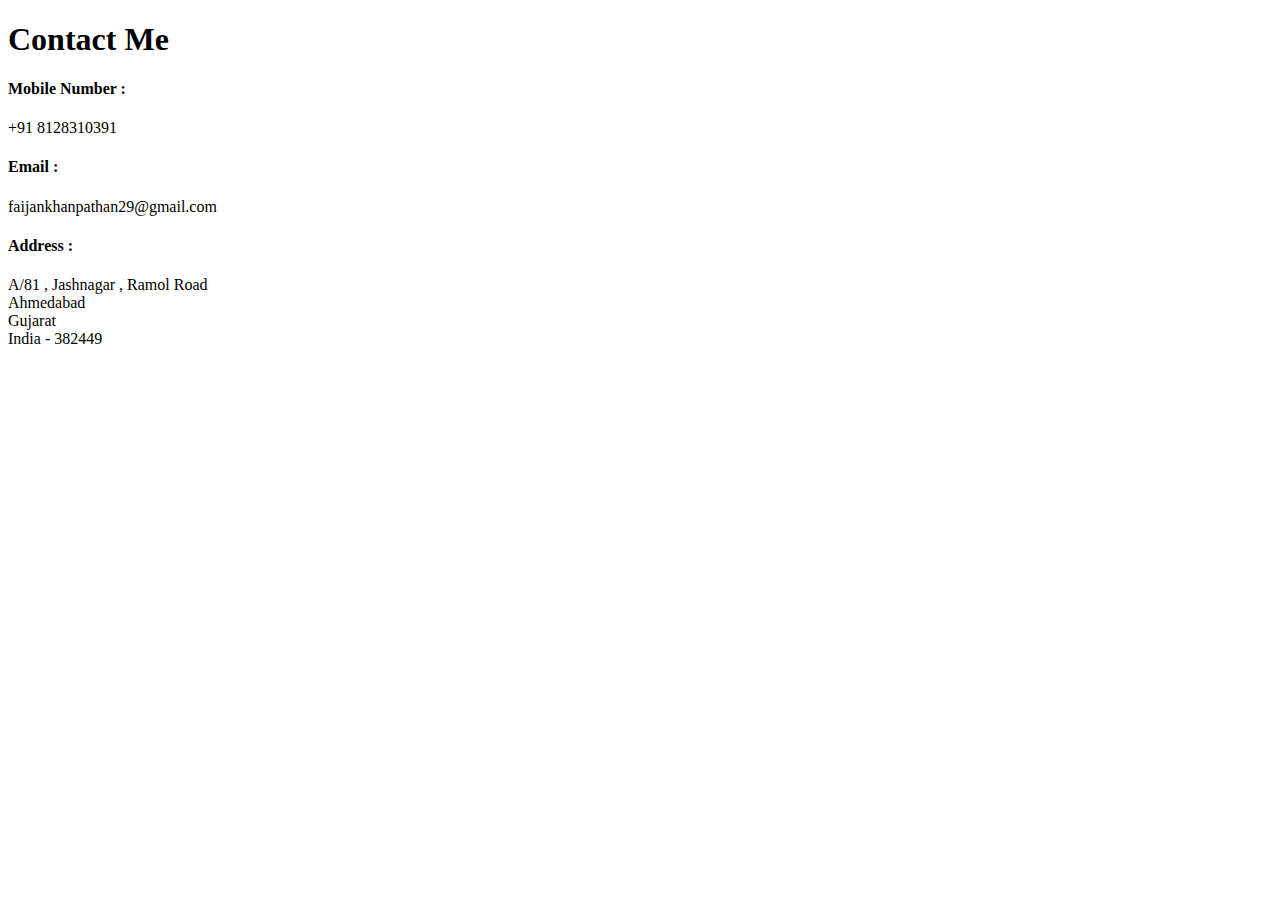
==== Other files/Contact Me.html @ 94ac9111 "Add files via upload" ====
<!DOCTYPE html>
<html lang="en">
<head>
    <meta charset="UTF-8">
    <meta http-equiv="X-UA-Compatible" content="IE=edge">
    <meta name="viewport" content="width=device-width, initial-scale=1.0">
    <title>Document</title>
</head>
<body>

<h1> Contact Me </h1>

<p> <h4> Mobile Number : </h4> +91 8128310391 </p>

<p> <h4> Email : </h4> faijankhanpathan29@gmail.com </p>

<p>
  <h4> Address : </h4>
  A/81 , Jashnagar , Ramol Road <br />
  Ahmedabad <br />
  Gujarat <br />
  India - 382449 <br />
</p>

</body>
</html>
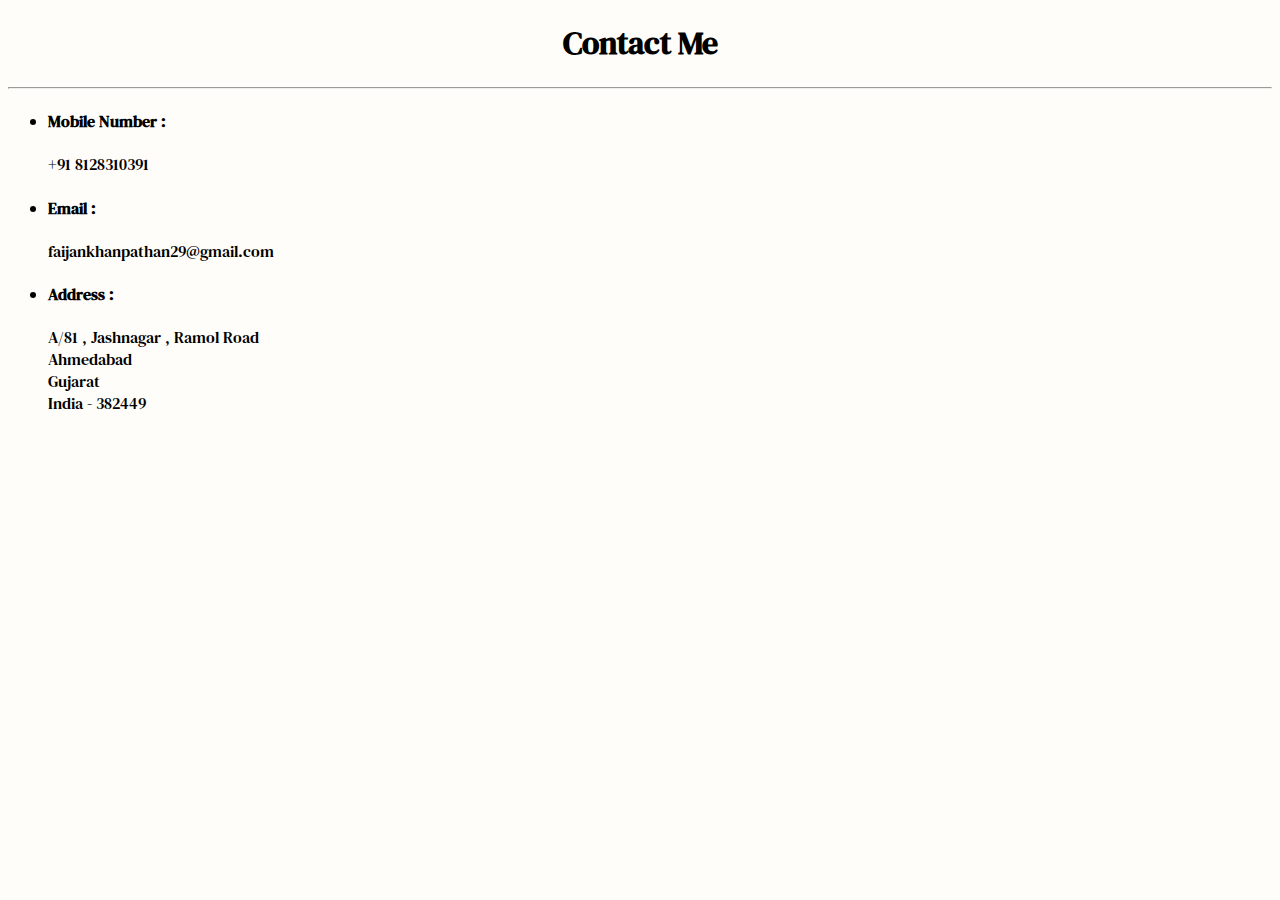
==== commit 5d691956: "Add files via upload" ====
--- a/Other files/Contact Me.html
+++ b/Other files/Contact Me.html
@@ -1,26 +1,53 @@
 <!DOCTYPE html>
 <html lang="en">
+
 <head>
-    <meta charset="UTF-8">
-    <meta http-equiv="X-UA-Compatible" content="IE=edge">
-    <meta name="viewport" content="width=device-width, initial-scale=1.0">
-    <title>Document</title>
+
+  <meta charset="UTF-8">
+  <meta http-equiv="X-UA-Compatible" content="IE=edge">
+  <meta name="viewport" content="width=device-width, initial-scale=1.0">
+
+  <title>Document</title>
+
+  <link rel="preconnect" href="https://fonts.googleapis.com">
+  <link rel="preconnect" href="https://fonts.gstatic.com" crossorigin>
+  <link href="https://fonts.googleapis.com/css2?family=DM+Serif+Text:ital@1&display=swap" rel="stylesheet">
+  </link>
+
+  <link rel="stylesheet" href="../index.css">
+  <link rel="stylesheet" href="./Other.css">
+
 </head>
+
 <body>
 
-<h1> Contact Me </h1>
 
-<p> <h4> Mobile Number : </h4> +91 8128310391 </p>
+  <h1> Contact Me </h1>
 
-<p> <h4> Email : </h4> faijankhanpathan29@gmail.com </p>
+  <hr />
 
-<p>
-  <h4> Address : </h4>
-  A/81 , Jashnagar , Ramol Road <br />
-  Ahmedabad <br />
-  Gujarat <br />
-  India - 382449 <br />
-</p>
+  <ul>
+
+    <li>
+      <h4> Mobile Number : </h4>
+      +91 8128310391
+    </li>
+
+    <li>
+      <h4> Email : </h4>
+      faijankhanpathan29@gmail.com
+    </li>
+
+    <li>
+      <h4> Address : </h4>
+      A/81 , Jashnagar , Ramol Road <br />
+      Ahmedabad <br />
+      Gujarat <br />
+      India - 382449 <br />
+    </li>
+
+  </ul>
 
 </body>
+
 </html>--- a/index.css
+++ b/index.css
@@ -0,0 +1,9 @@
+html {
+  font-family: "DM Serif Text", serif;
+  background-color: rgb(255, 253, 250);
+}
+
+#heading {
+  text-align: center;
+}
+
--- a/Other files/Other.css
+++ b/Other files/Other.css
@@ -0,0 +1,3 @@
+h1{
+    text-align : center ;
+}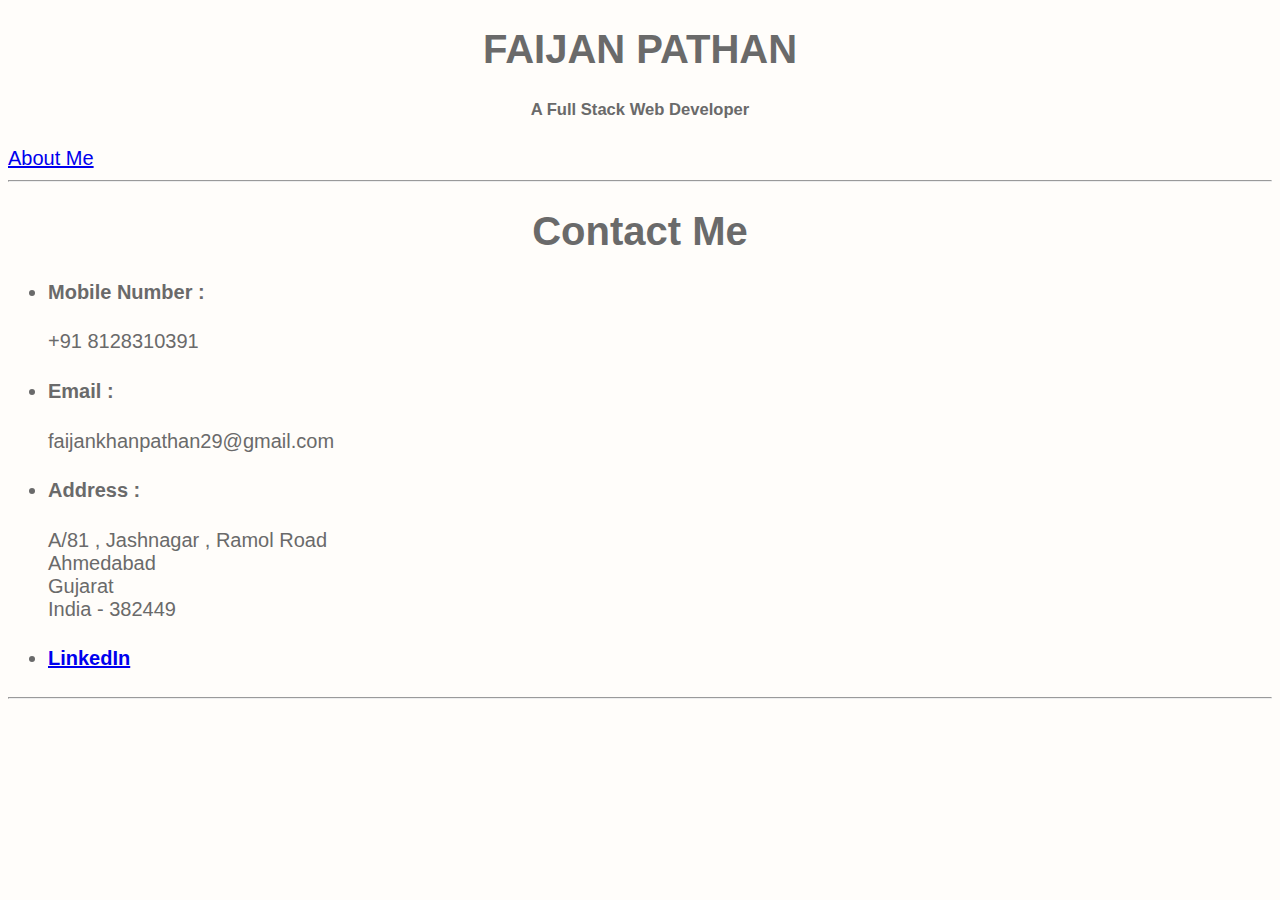
==== commit e4dd0ff8: "Add files via upload" ====
--- a/Other files/Contact Me.html
+++ b/Other files/Contact Me.html
@@ -7,12 +7,7 @@
   <meta http-equiv="X-UA-Compatible" content="IE=edge">
   <meta name="viewport" content="width=device-width, initial-scale=1.0">
 
-  <title>Document</title>
-
-  <link rel="preconnect" href="https://fonts.googleapis.com">
-  <link rel="preconnect" href="https://fonts.gstatic.com" crossorigin>
-  <link href="https://fonts.googleapis.com/css2?family=DM+Serif+Text:ital@1&display=swap" rel="stylesheet">
-  </link>
+  <title>Contact Me</title>
 
   <link rel="stylesheet" href="../index.css">
   <link rel="stylesheet" href="./Other.css">
@@ -21,10 +16,21 @@
 
 <body>
 
+  <header>
+
+    <h1 class="heading"> FAIJAN PATHAN </h1>
+
+    <h5 class="heading">
+      A Full Stack Web Developer
+    </h5>
+
+    <a href="../index.html" id="contact_me"> About Me </a>
+
+  </header>
+
+  <hr />
 
   <h1> Contact Me </h1>
-
-  <hr />
 
   <ul>
 
@@ -46,7 +52,17 @@
       India - 382449 <br />
     </li>
 
+    <li>
+      <a href="https://www.linkedin.com/in/faijan-pathan-065a0b251">
+        <h4> LinkedIn </h4>
+      </a>
+    </li>
+
   </ul>
+
+  <hr />
+
+  <footer></footer>
 
 </body>
 
--- a/index.css
+++ b/index.css
@@ -1,9 +1,10 @@
 html {
-  font-family: "DM Serif Text", serif;
+  font-family :'Trebuchet MS', 'Lucida Sans Unicode', 'Lucida Grande', 'Lucida Sans', Arial, sans-serif;
+  font-size: 20px ;
+  color:rgb(106, 106, 106);
   background-color: rgb(255, 253, 250);
 }
 
-#heading {
+.heading {
   text-align: center;
 }
-
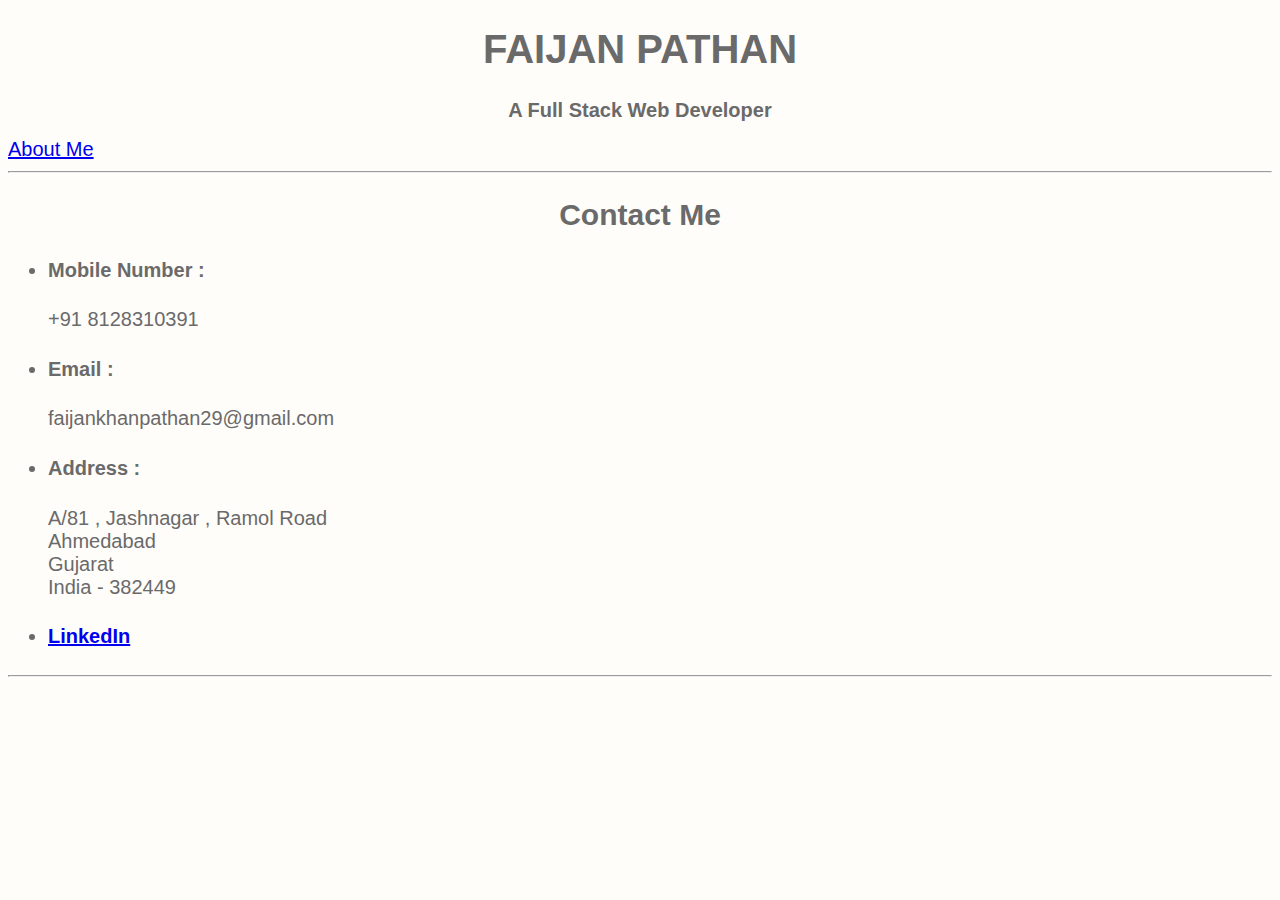
==== commit 9973c0bc: "Add files via upload" ====
--- a/Other files/Contact Me.html
+++ b/Other files/Contact Me.html
@@ -18,11 +18,11 @@
 
   <header>
 
-    <h1 class="heading"> FAIJAN PATHAN </h1>
+    <h1 id="heading1"> FAIJAN PATHAN </h1>
 
-    <h5 class="heading">
+    <h2 id="heading2">
       A Full Stack Web Developer
-    </h5>
+    </h2>
 
     <a href="../index.html" id="contact_me"> About Me </a>
 
@@ -30,7 +30,9 @@
 
   <hr />
 
-  <h1> Contact Me </h1>
+  <h2 id="heading3">
+    Contact Me
+  </h2>
 
   <ul>
 
--- a/index.css
+++ b/index.css
@@ -5,6 +5,11 @@
   background-color: rgb(255, 253, 250);
 }
 
-.heading {
+#heading1{
   text-align: center;
 }
+
+#heading2{
+  text-align: center;
+  font-size: 20px;
+}
--- a/Other files/Other.css
+++ b/Other files/Other.css
@@ -1,3 +1,3 @@
-h1{
+#heading3{
     text-align : center ;
 }